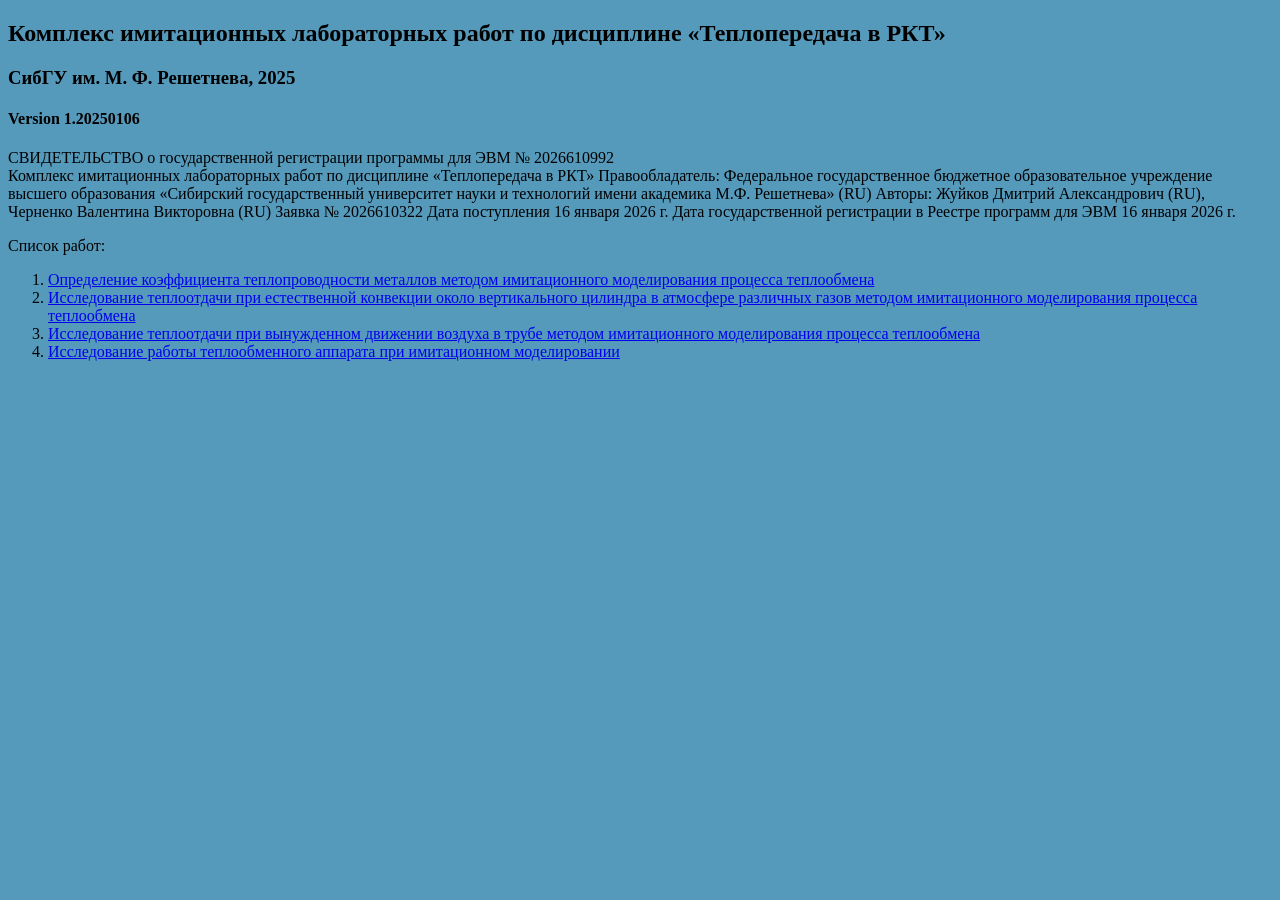
==== heattransfer/index.html @ daac08e2 "Update index.html" ====
<?xml version="1.0" encoding="utf-8" ?>
<!DOCTYPE html PUBLIC "-//W3C//DTD XHTML 1.0 Transitional//EN" "http://www.w3.org/TR/xhtml1/DTD/xhtml1-transitional.dtd">
<html xmlns="http://www.w3.org/1999/xhtml">

<head>
    <meta content="text/html; charset=utf-8" http-equiv="Content-Type" />
    <meta content="ru-ru" http-equiv="Content-Language" />
    <meta name="viewport" content="witdh=device-width, initial-scale=1.0" />
    <title>Комплекс имитационных лабораторных работ по теплопередаче в ЖРД</title>
    <link rel="stylesheet" href="pstyles-light.css" />
    <!--copyright, www.sibsau.ru, d_zhuikov@sibsau.ru, 2024-->

</head>

<body bgcolor="#5599BB">
    <h2>Комплекс имитационных лабораторных работ по дисциплине «Теплопередача в РКТ» </h2>
    <h3>СибГУ им. М. Ф. Решетнева, 2025</h3>
    <h4>Version 1.20250106</h4>

<p class="licinfa">
СВИДЕТЕЛЬСТВО
о государственной регистрации программы для ЭВМ № 2026610992<br/>
Комплекс имитационных лабораторных работ по
дисциплине «Теплопередача в РКТ»
Правообладатель: Федеральное государственное бюджетное
образовательное учреждение высшего образования
«Сибирский государственный университет науки и
технологий имени академика М.Ф. Решетнева» (RU)
Авторы: Жуйков Дмитрий Александрович (RU), Черненко
Валентина Викторовна (RU)
Заявка № 2026610322
Дата поступления 16 января 2026 г.
Дата государственной регистрации
в Реестре программ для ЭВМ 16 января 2026 г.
 </p>

    <P>
        Список работ:
        <ol>
            <li>
                <a href="MetalThermalConductivity\index.html" >
                Определение коэффициента теплопроводности металлов методом имитационного моделирования процесса теплообмена
                </a>
            </li>
            <li>
                <a href="VerticalPipeConvection\index.html" >
                Исследование теплоотдачи при естественной конвекции около вертикального цилиндра в атмосфере различных газов методом имитационного моделирования процесса теплообмена
                </a>
            </li>
            <li>
                <a href="PipeHeatExchanging\index.html" >
                Исследование теплоотдачи при вынужденном движении воздуха в трубе методом имитационного моделирования процесса теплообмена
                </a>
            </li>
            <li>
                <a href="HeatExchanger\index.html" >
                Исследование работы теплообменного аппарата при имитационном моделировании
                </a>
            </li>
        </ol>
    </P>


</body>

</html>
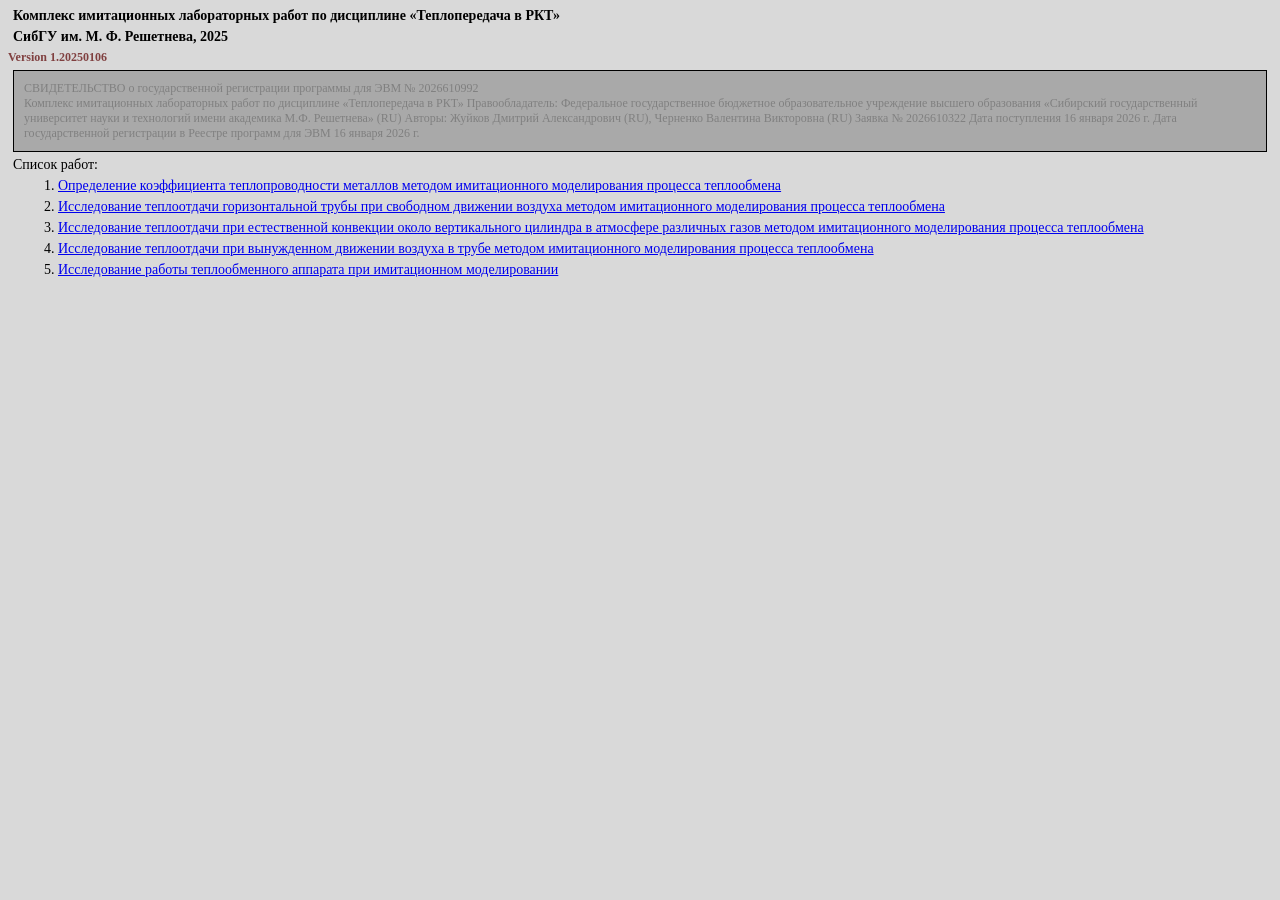
==== commit 26551a06: "Update index.html" ====
--- a/heattransfer/index.html
+++ b/heattransfer/index.html
@@ -43,6 +43,12 @@
                 </a>
             </li>
             <li>
+                <a href="HorizontalCylinderConvection\index.html" >
+Исследование теплоотдачи горизонтальной трубы при свободном движении воздуха методом имитационного моделирования процесса теплообмена
+                </a>
+            </li>
+
+            <li>
                 <a href="VerticalPipeConvection\index.html" >
                 Исследование теплоотдачи при естественной конвекции около вертикального цилиндра в атмосфере различных газов методом имитационного моделирования процесса теплообмена
                 </a>
--- a/heattransfer/pstyles-light.css
+++ b/heattransfer/pstyles-light.css
@@ -0,0 +1,77 @@
+hmtl {
+    margin: 5px 0px 0px 0px;
+    padding: 0px;
+    font-family: Times;
+    font-size: 12px;
+    color: rgb(0, 0, 0);
+}
+h1 {
+    color: rgb(0, 0, 0);
+    margin: 5px 5px 5px 5px;
+    font-family: Times;
+    font-size: 16px;
+}
+h2, h3 {
+    color: rgb(0, 0, 0);
+    margin: 5px 5px 5px 5px;
+    font-family: Times;
+    font-size: 14px;
+}
+  h4{
+  color: rgb(128, 64, 64);
+  margin: 5px 0px 0px 0px;
+    font-family: Times;
+    font-size: 12px;
+  }
+
+ol, li, p, label {
+    color: rgb(0, 0, 0);
+    margin: 5px 5px 5px 5px;
+    font-family: Times;
+    font-size: 14px;
+}
+table {
+border-collapse: collapse;
+}
+
+table, td {
+    color: rgb(0, 0, 0);
+    border: 1px solid black;
+    margin: 5px;
+    padding: 5px;
+}
+.menu {
+    background-color: #cff5c4;
+}
+
+th {
+    padding-top: 12px;
+    padding-bottom: 12px;
+    text-align: left;
+    background-color: #9d9ff2;
+    color: black;
+}
+body {
+    background-color: #d9d9d9;
+}
+
+.error {
+    color: rgb(255, 0, 0);
+    font-family: Times;
+    font-size: 24px;
+    font-weight:bold;
+}
+.comment {
+  color: rgb(128, 128, 128);
+  font-family: Verdana, Geneva, Tahoma, sans-serif;
+  font-size: 12px;
+  font-weight:normal;
+}
+.licinfa {
+    background-color: darkgray;
+    color:gray;
+    border: 1px solid black;
+    padding: 10px;
+    font-family: Times;
+    font-size: 12px;
+}
